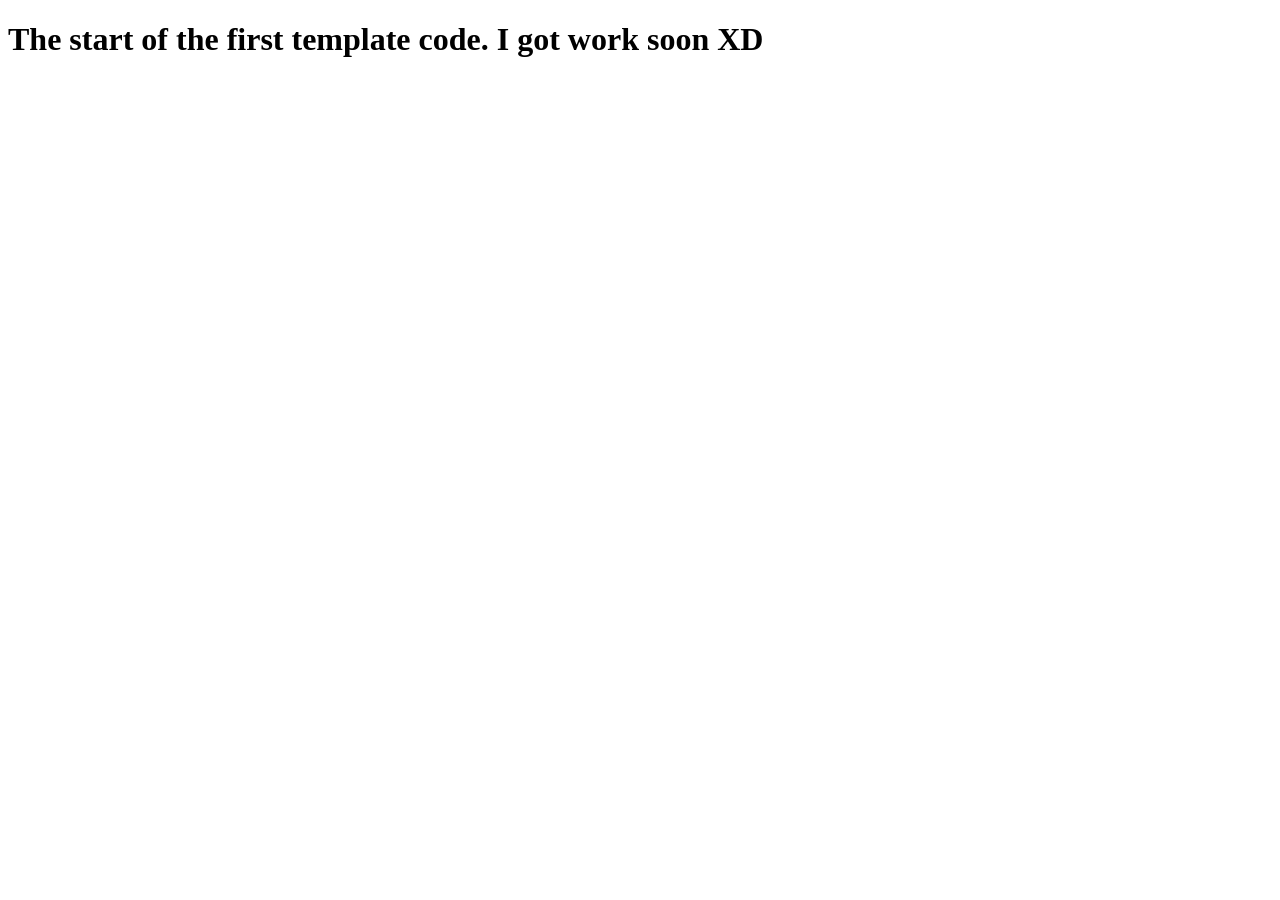
==== index.html @ f829d88b "Bare Bones. Simple template from Visual Studio Code :D" ====
<!DOCTYPE html>
<html lang="en">
<head>
    <meta charset="UTF-8">
    <meta name="viewport" content="width=device-width, initial-scale=1.0">
    <title>About Me</title>
</head>
<body>
    <h1>The start of the first template code. I got work soon XD</h1>
</body>
</html>
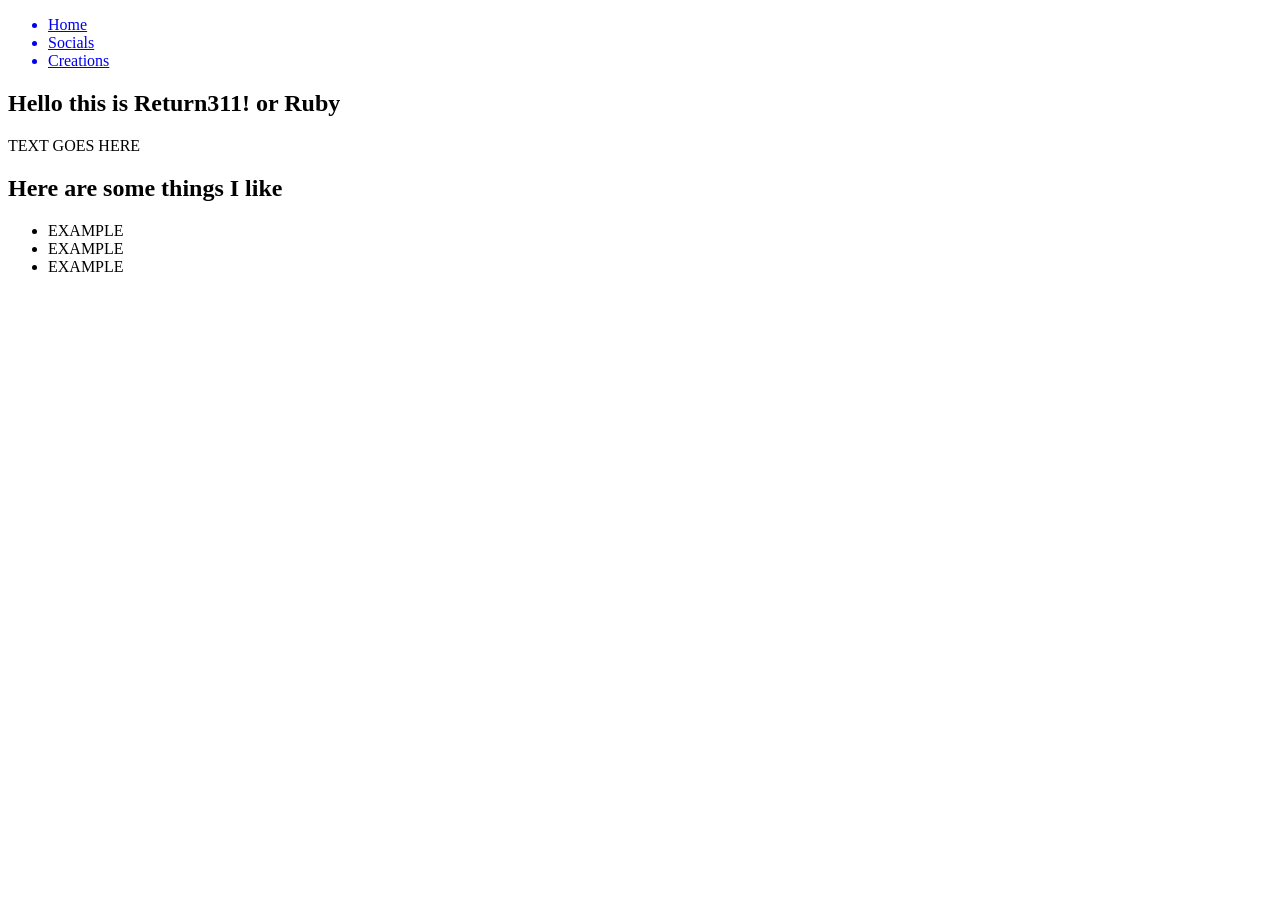
==== commit 01bd42c8: "Template for Text" ====
--- a/index.html
+++ b/index.html
@@ -6,6 +6,23 @@
     <title>About Me</title>
 </head>
 <body>
-    <h1>The start of the first template code. I got work soon XD</h1>
+    <div class="nav">
+     <!--  icon goes here --> 
+        <ul>
+            <a href="index.html"><li>Home</li></a>
+            <a href="index.html"><li>Socials</li>
+            <a href="index.html"><li>Creations</li></a>
+        </ul>
+    </div>
+    <main>
+        <h2>Hello this is Return311! or Ruby</h2>
+        <p>TEXT GOES HERE</p>
+        <h2>Here are some things I like</h2>
+        <ul>
+            <li>EXAMPLE</li>
+            <li>EXAMPLE</li>
+            <li>EXAMPLE</li>
+        </ul>
+    </main>
 </body>
 </html>
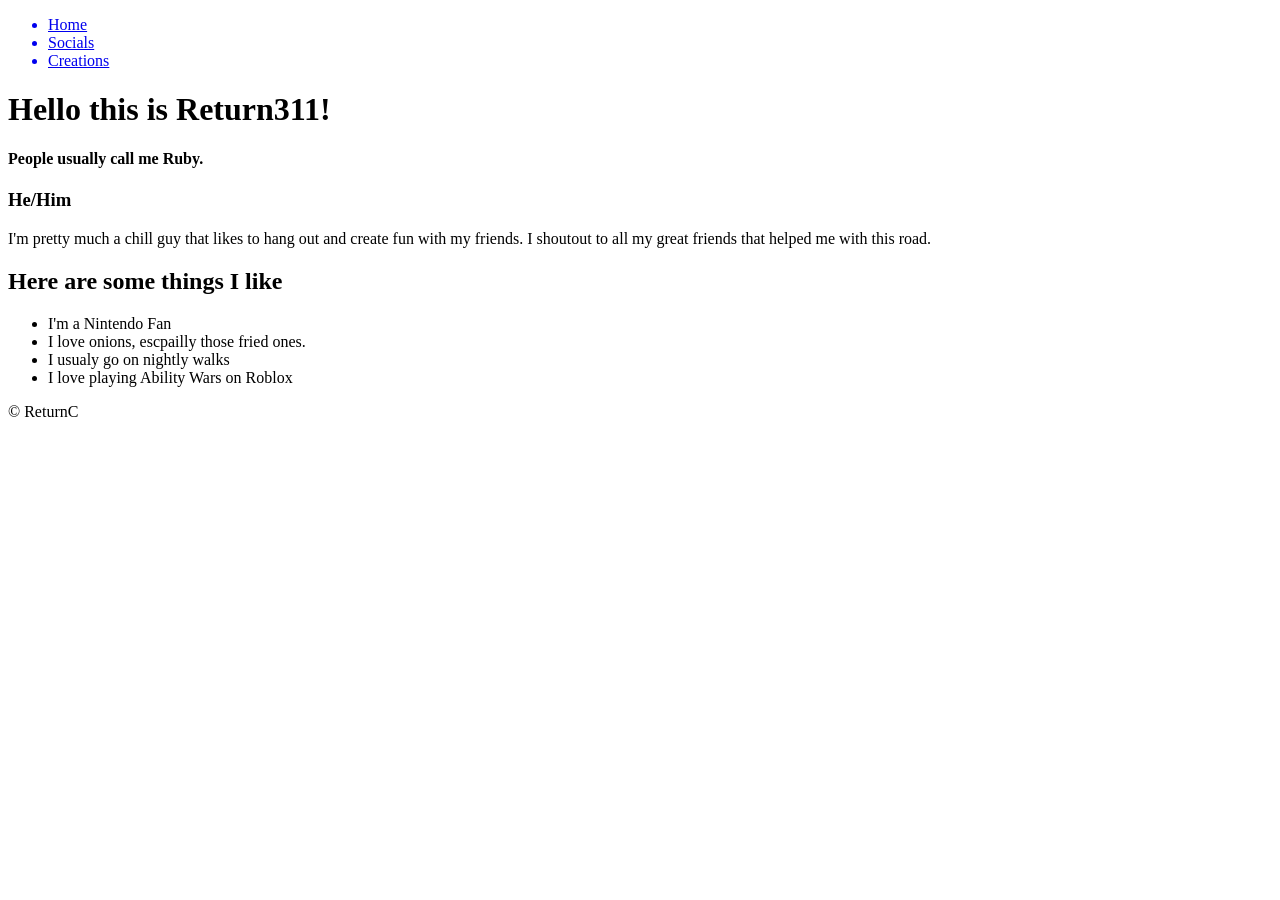
==== commit 0d3d2820: "information put in" ====
--- a/index.html
+++ b/index.html
@@ -10,19 +10,26 @@
      <!--  icon goes here --> 
         <ul>
             <a href="index.html"><li>Home</li></a>
-            <a href="index.html"><li>Socials</li>
+            <a href="socials.html"><li>Socials</li>
             <a href="index.html"><li>Creations</li></a>
         </ul>
     </div>
     <main>
-        <h2>Hello this is Return311! or Ruby</h2>
-        <p>TEXT GOES HERE</p>
+        <h1>Hello this is Return311!</h1>
+        <h4>People usually call me Ruby.</h4>
+        <h3>He/Him</h3>
+        <p>I'm pretty much a chill guy that likes to hang out and create fun with my friends. I shoutout to all my great friends that helped me with this road.</p>
         <h2>Here are some things I like</h2>
         <ul>
-            <li>EXAMPLE</li>
-            <li>EXAMPLE</li>
-            <li>EXAMPLE</li>
+            <li>I'm a Nintendo Fan</li>
+            <li>I love onions, escpailly those fried ones.</li>
+            <li>I usualy go on nightly walks</li>
+            <li>I love playing Ability Wars on Roblox</li>
         </ul>
     </main>
+    <footer>
+        <!-- Footer line of images will go here. -->
+        <p>&copy; ReturnC</p>
+    </footer>
 </body>
 </html>
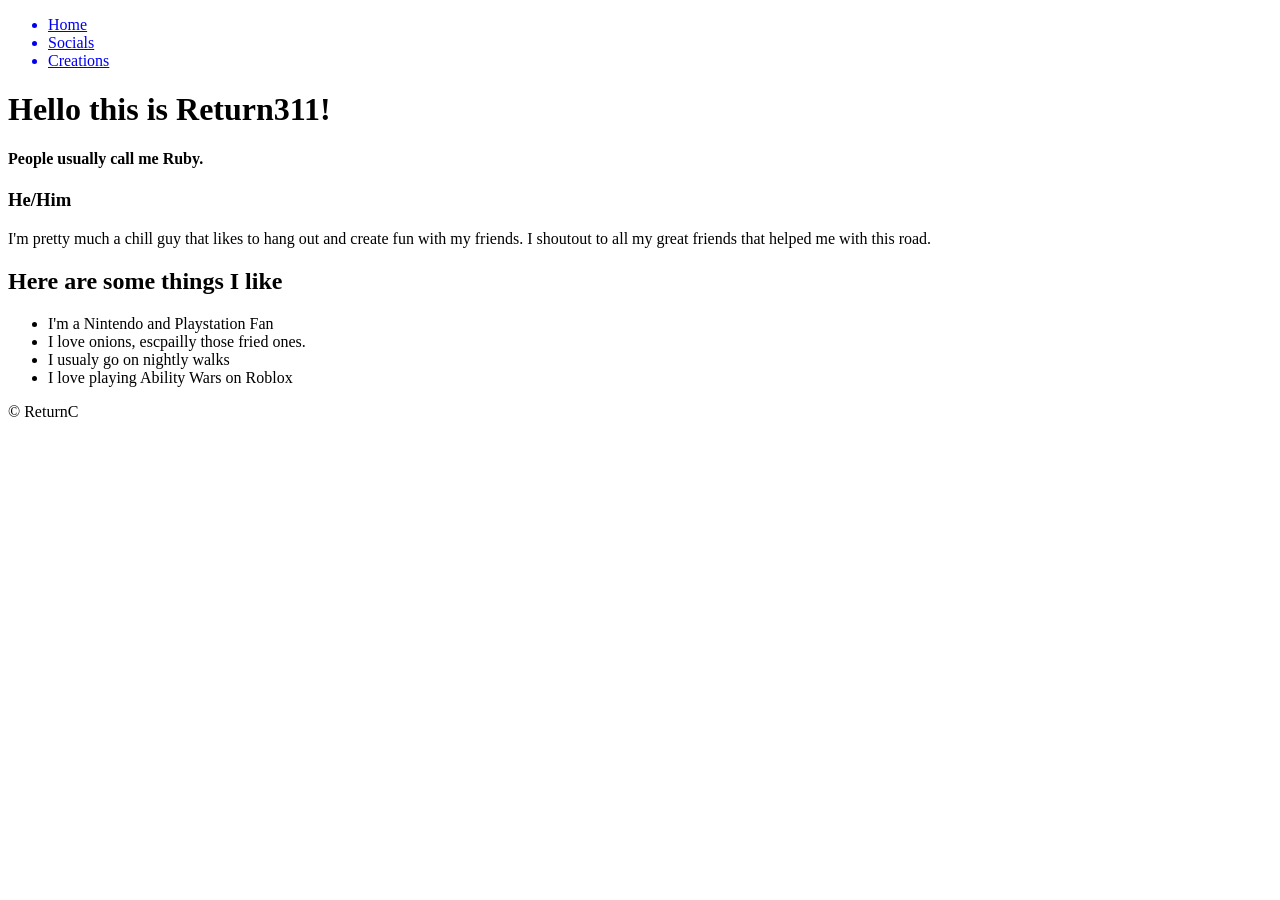
==== commit 6527a466: "Be alviveee" ====
--- a/index.html
+++ b/index.html
@@ -21,7 +21,7 @@
         <p>I'm pretty much a chill guy that likes to hang out and create fun with my friends. I shoutout to all my great friends that helped me with this road.</p>
         <h2>Here are some things I like</h2>
         <ul>
-            <li>I'm a Nintendo Fan</li>
+            <li>I'm a Nintendo and Playstation Fan</li>
             <li>I love onions, escpailly those fried ones.</li>
             <li>I usualy go on nightly walks</li>
             <li>I love playing Ability Wars on Roblox</li>
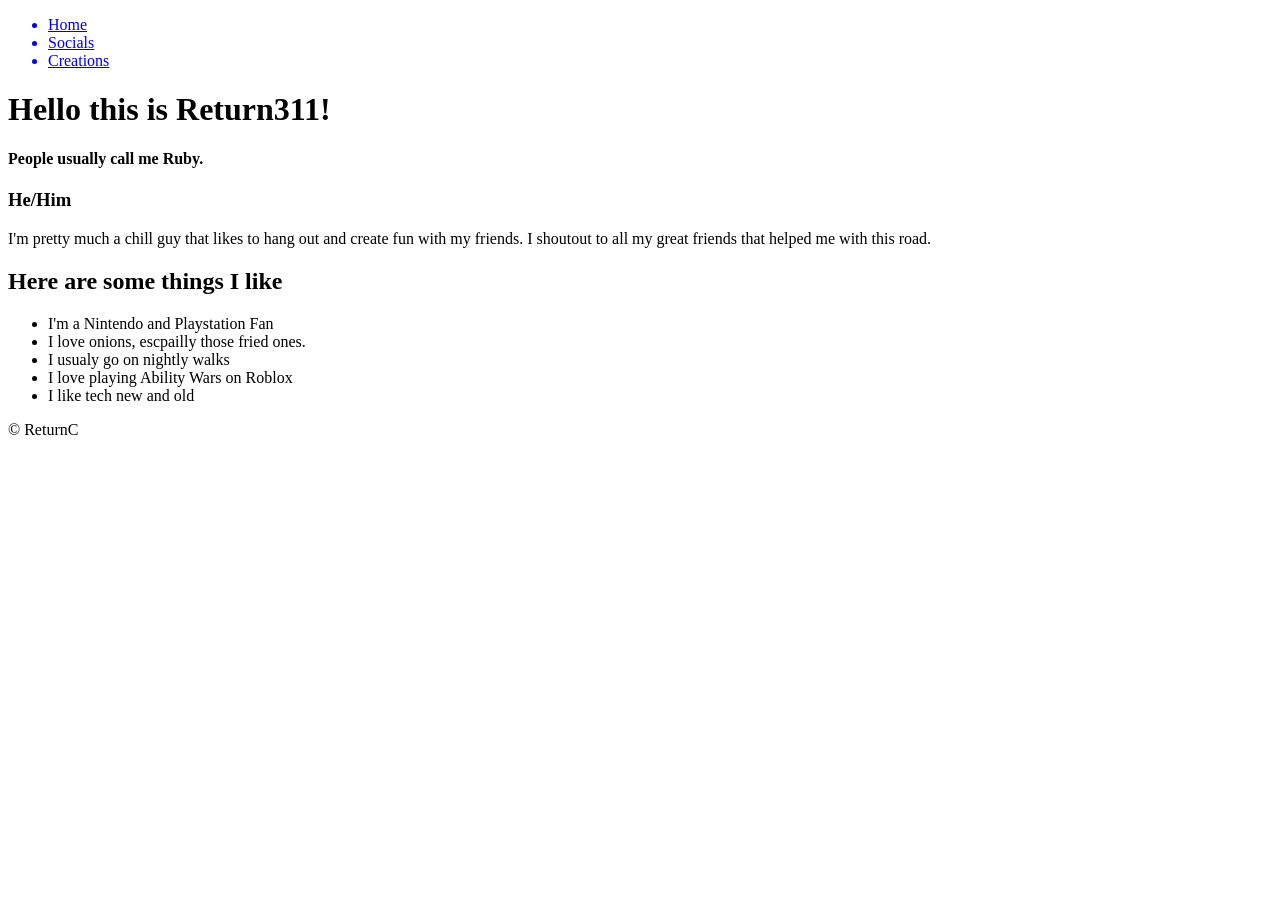
==== commit c411d0ed: "should work?" ====
--- a/index.html
+++ b/index.html
@@ -25,6 +25,7 @@
             <li>I love onions, escpailly those fried ones.</li>
             <li>I usualy go on nightly walks</li>
             <li>I love playing Ability Wars on Roblox</li>
+            <li>I like tech new and old</li>
         </ul>
     </main>
     <footer>
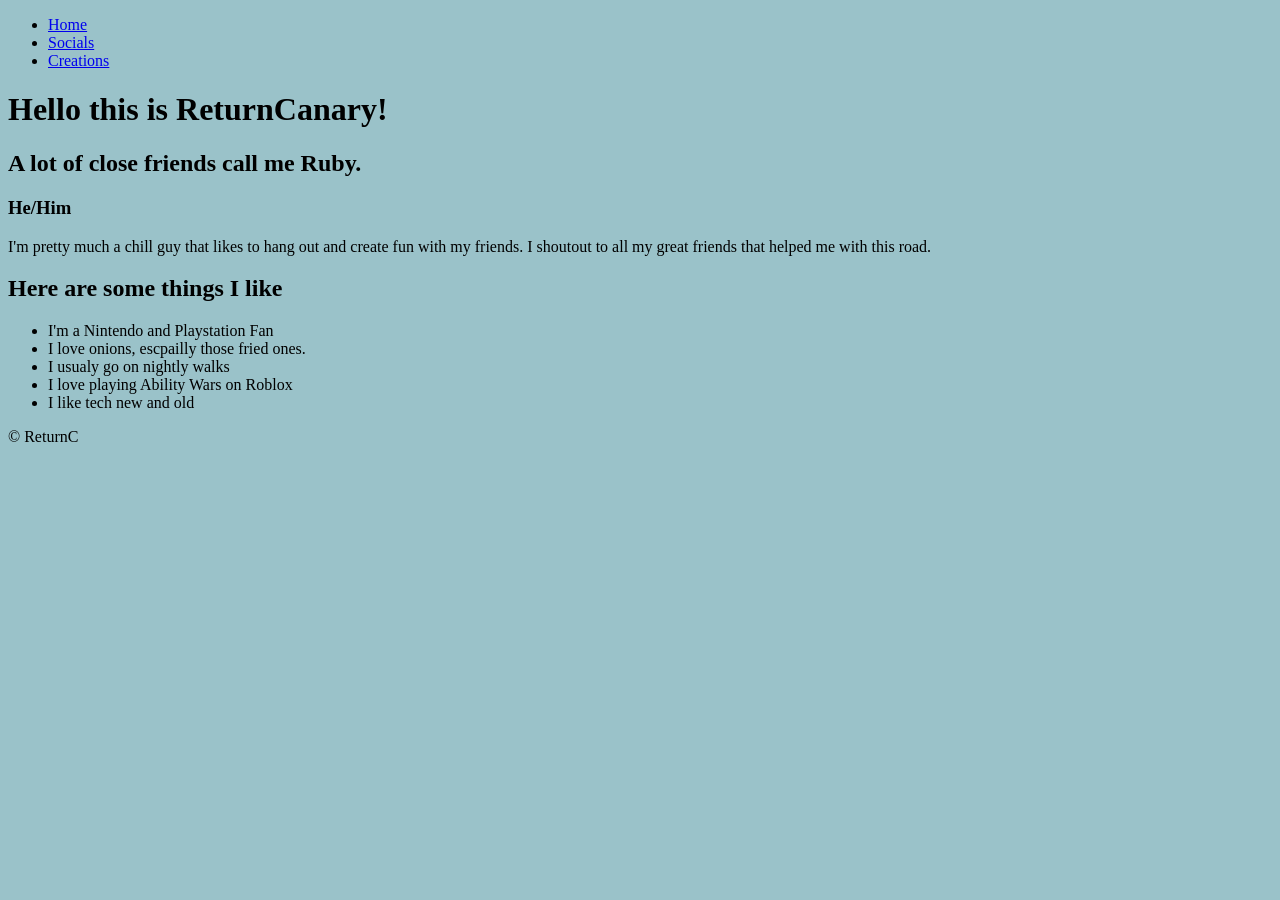
==== commit a34a6c08: "Minor changes, I came back lol" ====
--- a/index.html
+++ b/index.html
@@ -3,20 +3,21 @@
 <head>
     <meta charset="UTF-8">
     <meta name="viewport" content="width=device-width, initial-scale=1.0">
+    <link rel="stylesheet" href="index.css">
     <title>About Me</title>
 </head>
 <body>
     <div class="nav">
      <!--  icon goes here --> 
         <ul>
-            <a href="index.html"><li>Home</li></a>
-            <a href="socials.html"><li>Socials</li>
-            <a href="index.html"><li>Creations</li></a>
+            <li><a href="index.html">Home</a></li>
+            <li><a href="socials.html">Socials</a></li>
+            <li><a href="index.html">Creations</a></li>
         </ul>
     </div>
     <main>
-        <h1>Hello this is Return311!</h1>
-        <h4>People usually call me Ruby.</h4>
+        <h1>Hello this is ReturnCanary!</h1>
+        <h2>A lot of close friends call me Ruby.</h2>
         <h3>He/Him</h3>
         <p>I'm pretty much a chill guy that likes to hang out and create fun with my friends. I shoutout to all my great friends that helped me with this road.</p>
         <h2>Here are some things I like</h2>
--- a/index.css
+++ b/index.css
@@ -0,0 +1,3 @@
+body {
+    background-color: #9ac2c9ff;
+}
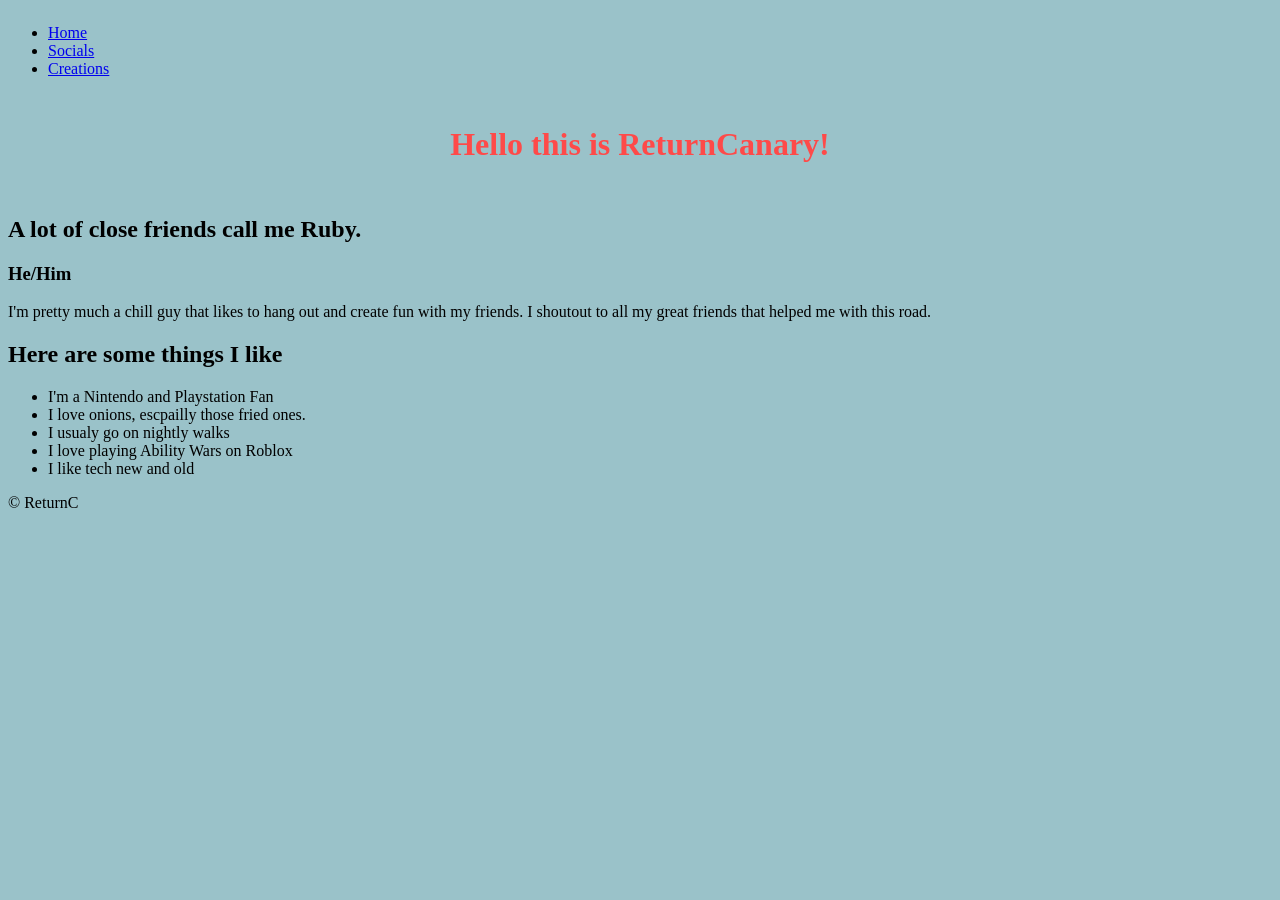
==== commit 38164ff0: "bleh" ====
--- a/index.html
+++ b/index.html
@@ -7,16 +7,18 @@
     <title>About Me</title>
 </head>
 <body>
-    <div class="nav">
+    <nav>
      <!--  icon goes here --> 
         <ul>
             <li><a href="index.html">Home</a></li>
             <li><a href="socials.html">Socials</a></li>
             <li><a href="index.html">Creations</a></li>
         </ul>
-    </div>
+    </nav>
+    <header>
+            <h1>Hello this is ReturnCanary!</h1>
+    </header>
     <main>
-        <h1>Hello this is ReturnCanary!</h1>
         <h2>A lot of close friends call me Ruby.</h2>
         <h3>He/Him</h3>
         <p>I'm pretty much a chill guy that likes to hang out and create fun with my friends. I shoutout to all my great friends that helped me with this road.</p>
--- a/index.css
+++ b/index.css
@@ -1,3 +1,14 @@
+header {
+    color: #fe4a49ff;
+    text-align: center;
+    padding: 11px;
+}
+
 body {
     background-color: #9ac2c9ff;
-}+}
+
+nav {
+    display: flex;
+    list-style: none;
+}
